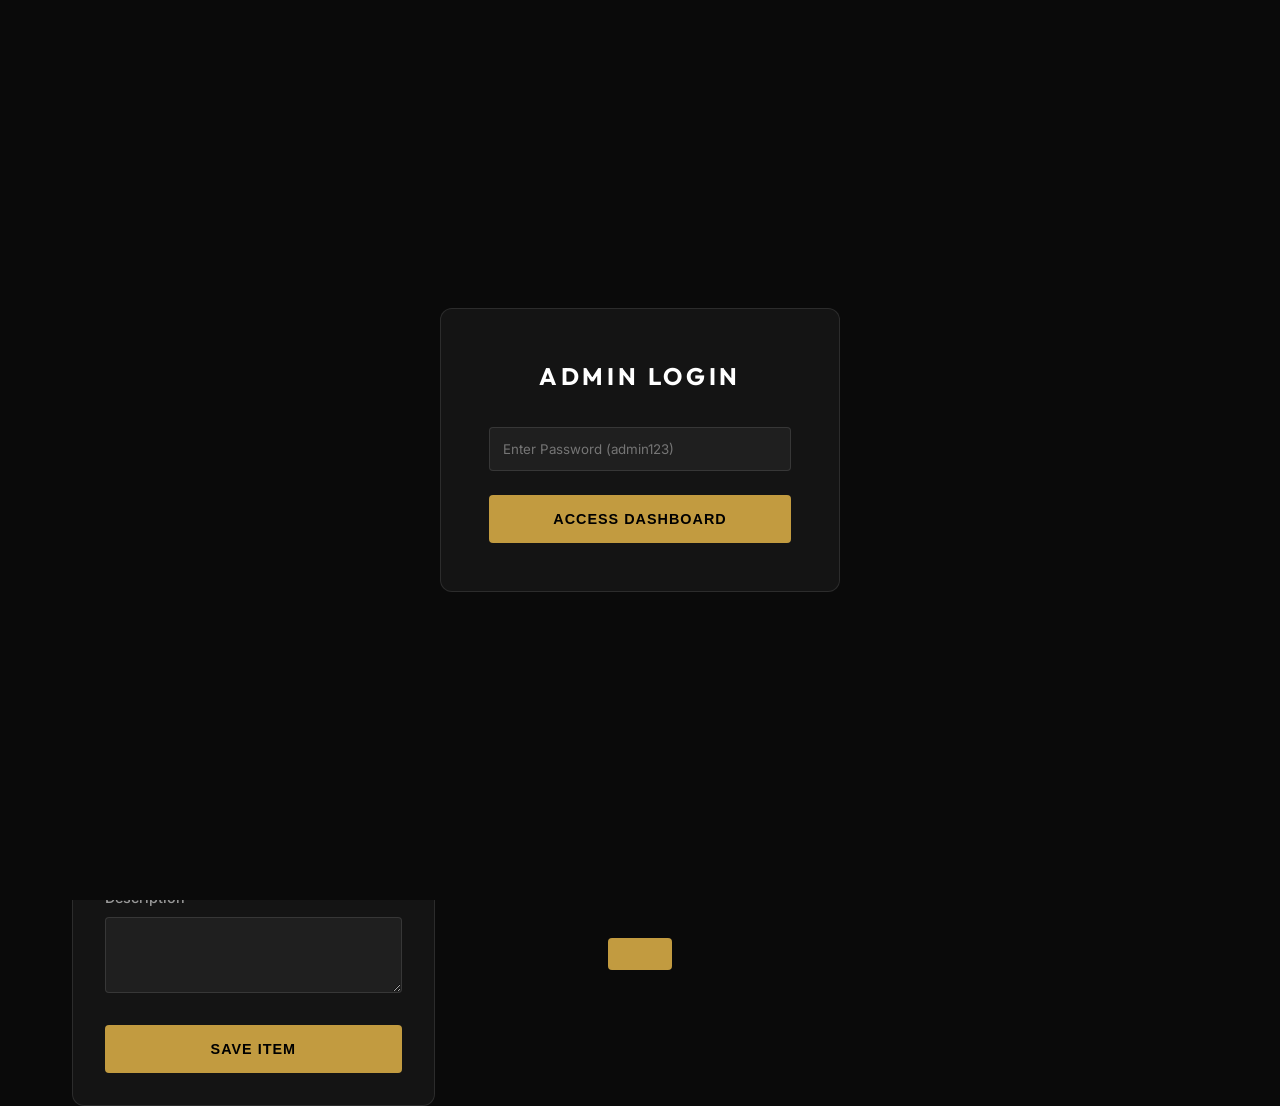
==== admin.html @ cbc79230 "Add files via upload" ====
<!DOCTYPE html>
<html lang="en">
<head>
    <meta charset="UTF-8">
    <meta name="viewport" content="width=device-width, initial-scale=1.0">
    <title>Admin Dashboard | Beast Crunch</title>
    <link rel="preconnect" href="https://fonts.googleapis.com">
    <link rel="preconnect" href="https://fonts.gstatic.com" crossorigin>
    <link href="https://fonts.googleapis.com/css2?family=Outfit:wght@300;400;600;700&family=Inter:wght@300;400;500;600&display=swap" rel="stylesheet">
    <link rel="stylesheet" href="styles.css">
    <style>
        .admin-container {
            padding-top: 120px;
            min-height: 100vh;
        }
        .admin-header {
            display: flex;
            justify-content: space-between;
            align-items: center;
            margin-bottom: 3rem;
        }
        .admin-grid {
            display: grid;
            grid-template-columns: 1fr 2fr;
            gap: 3rem;
        }
        .admin-form {
            background: var(--bg-card);
            padding: 2rem;
            border-radius: 12px;
            border: 1px solid var(--glass-border);
            position: sticky;
            top: 100px;
        }
        .form-group {
            margin-bottom: 1.5rem;
        }
        .form-group label {
            display: block;
            margin-bottom: 0.5rem;
            font-size: 0.9rem;
            color: var(--text-dim);
        }
        .form-group input, .form-group textarea, .form-group select {
            width: 100%;
            padding: 0.8rem;
            background: var(--glass);
            border: 1px solid var(--glass-border);
            color: #fff;
            border-radius: 4px;
            font-family: inherit;
        }
        .admin-table {
            width: 100%;
            border-collapse: collapse;
        }
        .admin-table th, .admin-table td {
            text-align: left;
            padding: 1.2rem;
            border-bottom: 1px solid var(--glass-border);
        }
        .admin-table th {
            color: var(--primary);
            font-family: 'Outfit';
            text-transform: uppercase;
            font-size: 0.8rem;
            letter-spacing: 1px;
        }
        .actions-cell {
            display: flex;
            gap: 0.5rem;
        }
        .btn-sm {
            padding: 0.5rem 1rem;
            font-size: 0.8rem;
        }
        .btn-danger {
            background: #e74c3c;
            color: #fff;
        }
        .login-overlay {
            position: fixed;
            top: 0;
            left: 0;
            width: 100%;
            height: 100%;
            background: var(--bg-dark);
            z-index: 5000;
            display: flex;
            align-items: center;
            justify-content: center;
        }
        .login-box {
            background: var(--bg-card);
            padding: 3rem;
            border-radius: 12px;
            border: 1px solid var(--glass-border);
            text-align: center;
            max-width: 400px;
            width: 90%;
        }
        .login-box h2 { margin-bottom: 2rem; }
        .admin-tabs {
            display: flex;
            gap: 1rem;
            margin-bottom: 2rem;
            border-bottom: 1px solid var(--glass-border);
            padding-bottom: 1rem;
        }
        .tab-btn {
            background: transparent;
            border: none;
            color: var(--text-dim);
            font-family: 'Outfit';
            font-size: 1rem;
            font-weight: 600;
            padding: 0.5rem 1rem;
            cursor: pointer;
            transition: var(--transition);
            position: relative;
        }
        .tab-btn.active {
            color: var(--primary);
        }
        .tab-btn.active::after {
            content: '';
            position: absolute;
            bottom: -1rem;
            left: 0;
            right: 0;
            height: 2px;
            background: var(--primary);
        }
        #order-count-badge {
            background: var(--primary);
            color: var(--bg-dark);
            font-size: 0.7rem;
            padding: 2px 6px;
            border-radius: 10px;
            margin-left: 5px;
        }
        .tab-view {
            display: none;
        }
        .tab-view.active {
            display: block;
        }
        .order-cust-info {
            font-size: 0.85rem;
        }
        .order-cust-info strong {
            display: block;
            color: var(--primary);
            margin-bottom: 4px;
        }
        .order-items-list {
            font-size: 0.8rem;
            color: var(--text-dim);
            list-style: disc;
            padding-left: 1rem;
        }
        .status-badge {
            font-size: 0.7rem;
            padding: 4px 8px;
            border-radius: 4px;
            text-transform: uppercase;
            font-weight: 700;
        }
        .status-active { background: rgba(194, 155, 64, 0.2); color: var(--primary); }
        .status-completed { background: rgba(46, 204, 113, 0.2); color: #2ecc71; }
    </style>
</head>
<body>
    <header id="header" class="scrolled">
        <nav class="container">
            <div class="logo">BEAST<span>ADMIN</span></div>
            <ul class="nav-links">
                <li><a href="index.html">Back to Site</a></li>
            </ul>
        </nav>
    </header>

    <div id="login-screen" class="login-overlay">
        <div class="login-box">
            <h2>Admin Login</h2>
            <div class="form-group">
                <input type="password" id="admin-pass" placeholder="Enter Password (admin123)">
            </div>
            <button id="login-btn" class="btn btn-primary btn-block">Access Dashboard</button>
        </div>
    </div>
    <main class="container admin-container">
        <div class="admin-tabs">
            <button class="tab-btn active" data-tab="menu">Menu Management</button>
            <button class="tab-btn" data-tab="orders">Customer Orders <span id="order-count-badge">0</span></button>
        </div>

        <div id="menu-management-view" class="tab-view active">
            <div class="admin-header">
                <h1>Menu <span>Management</span></h1>
                <button id="reset-btn" class="btn btn-outline">Reset to Defaults</button>
            </div>

            <div class="admin-grid">
                <div class="admin-form">
                    <h3 id="form-title" style="margin-bottom: 1.5rem;">Add New Item</h3>
                    <form id="item-form">
                        <input type="hidden" id="edit-id">
                        <div class="form-group">
                            <label>Name</label>
                            <input type="text" id="item-name" required>
                        </div>
                        <div class="form-group">
                            <label>Category</label>
                            <select id="item-category">
                                <option value="starters">Starters</option>
                                <option value="mains">Mains</option>
                                <option value="desserts">Desserts</option>
                                <option value="drinks">Drinks</option>
                            </select>
                        </div>
                        <div class="form-group">
                            <label>Price (₹)</label>
                            <input type="number" id="item-price" step="0.01" required>
                        </div>
                        <div class="form-group">
                            <label>Discount (%)</label>
                            <input type="number" id="item-discount" value="0">
                        </div>
                        <div class="form-group">
                            <label>Image URL</label>
                            <input type="url" id="item-image" value="https://images.unsplash.com/photo-1546069901-ba9599a7e63c?w=800">
                        </div>
                        <div class="form-group">
                            <label>Description</label>
                            <textarea id="item-desc" rows="3" required></textarea>
                        </div>
                        <button type="submit" id="submit-btn" class="btn btn-primary btn-block">Save Item</button>
                        <button type="button" id="cancel-edit" class="btn btn-outline btn-block" style="display:none; margin-top: 0.5rem;">Cancel Edit</button>
                    </form>
                </div>

                <div class="admin-list">
                    <table class="admin-table">
                        <thead>
                            <tr>
                                <th>Item</th>
                                <th>Category</th>
                                <th>Price</th>
                                <th>Actions</th>
                            </tr>
                        </thead>
                        <tbody id="admin-menu-list">
                            <!-- Items populated by admin.js -->
                        </tbody>
                    </table>
                </div>
            </div>
        </div>

        <div id="orders-management-view" class="tab-view">
            <div class="admin-header">
                <h1>Customer <span>Orders</span></h1>
                <div style="display:flex; gap: 10px;">
                    <button id="generate-sample-order" class="btn btn-primary btn-sm">Generate Sample</button>
                    <button id="clear-orders" class="btn btn-outline btn-sm">Clear History</button>
                </div>
            </div>
            
            <table class="admin-table">
                <thead>
                    <tr>
                        <th>Order ID</th>
                        <th>Customer Details</th>
                        <th>Items Ordered</th>
                        <th>Total</th>
                        <th>Payment / Status</th>
                        <th>Actions</th>
                    </tr>
                </thead>
                <tbody id="admin-orders-list">
                    <!-- Orders populated by admin.js -->
                </tbody>
            </table>
        </div>
    </main>

    <div id="toast" class="toast"></div>

    <script src="admin.js"></script>
</body>
</html>
---- styles.css ----
:root {
    --primary: #c29b40;
    --primary-light: #d4ae5e;
    --bg-dark: #0a0a0a;
    --bg-card: #141414;
    --text-main: #e0e0e0;
    --text-dim: #999;
    --glass: rgba(255, 255, 255, 0.05);
    --glass-border: rgba(255, 255, 255, 0.1);
    --transition: all 0.6s cubic-bezier(0.16, 1, 0.3, 1);
    --header-height: 80px;
    --container-max-width: 1200px;
    --tracking-wider: 0.15em;
    --shadow-premium: 0 20px 40px rgba(0,0,0,0.4);
}

* {
    margin: 0;
    padding: 0;
    box-sizing: border-box;
}

html {
    scroll-behavior: smooth;
    font-size: 16px;
}

body {
    background-color: var(--bg-dark);
    color: var(--text-main);
    font-family: 'Inter', sans-serif;
    line-height: 1.6;
    overflow-x: hidden;
}

h1, h2, h3, h4, .logo {
    font-family: 'Outfit', sans-serif;
    color: #fff;
    letter-spacing: var(--tracking-wider);
    text-transform: uppercase;
}

.container {
    max-width: var(--container-max-width);
    margin: 0 auto;
    padding: 0 2rem;
}

/* Header & Nav */
header {
    height: var(--header-height);
    display: flex;
    align-items: center;
    position: fixed;
    top: 0;
    left: 0;
    width: 100%;
    z-index: 1000;
    transition: var(--transition);
    background: transparent;
}

header.scrolled {
    background: rgba(10, 10, 10, 0.95);
    backdrop-filter: blur(10px);
    height: 70px;
    border-bottom: 1px solid var(--glass-border);
}

nav {
    width: 100%;
    display: flex;
    justify-content: space-between;
    align-items: center;
}

.logo {
    font-size: 1.5rem;
    font-weight: 700;
    letter-spacing: 2px;
}

.logo span {
    color: var(--primary);
    font-weight: 300;
}

.nav-links {
    display: flex;
    list-style: none;
    gap: 2.5rem;
}

.nav-links a {
    text-decoration: none;
    color: var(--text-main);
    font-weight: 500;
    font-size: 0.9rem;
    text-transform: uppercase;
    letter-spacing: 1px;
    transition: var(--transition);
    position: relative;
}

.nav-links a::after {
    content: '';
    position: absolute;
    bottom: -5px;
    left: 0;
    width: 0;
    height: 2px;
    background: var(--primary);
    transition: var(--transition);
}

.nav-links a:hover::after {
    width: 100%;
}

.header-actions {
    display: flex;
    align-items: center;
    gap: 1.5rem;
}

.icon-btn {
    background: none;
    border: none;
    color: #fff;
    cursor: pointer;
    position: relative;
    padding: 8px;
    transition: var(--transition);
}

.icon-btn:hover {
    color: var(--primary);
}

#cart-count {
    position: absolute;
    top: 0;
    right: 0;
    background: var(--primary);
    color: #000;
    font-size: 0.7rem;
    font-weight: 700;
    width: 18px;
    height: 18px;
    border-radius: 50%;
    display: flex;
    align-items: center;
    justify-content: center;
}

.menu-toggle {
    display: none;
    flex-direction: column;
    gap: 6px;
    background: none;
    border: none;
    cursor: pointer;
}

.menu-toggle span {
    width: 30px;
    height: 2px;
    background: #fff;
    transition: var(--transition);
}

/* Hero Section */
.hero {
    height: 100vh;
    display: flex;
    align-items: center;
    position: relative;
    overflow: hidden;
}

.hero-bg {
    position: absolute;
    top: 0;
    left: 0;
    width: 100%;
    height: 100%;
    background: url('hero.png') no-repeat center center/cover;
    animation: kenBurns 20s infinite alternate;
    z-index: 1;
}

@keyframes kenBurns {
    0% { transform: scale(1); }
    100% { transform: scale(1.1); }
}

.hero-overlay {
    position: absolute;
    top: 0;
    left: 0;
    width: 100%;
    height: 100%;
    background: radial-gradient(circle at center, rgba(0,0,0,0.4), rgba(0,0,0,0.9));
    z-index: 2;
}

.hero-content {
    position: relative;
    z-index: 10;
    max-width: 700px;
}

.hero h1 {
    font-size: 4.5rem;
    font-weight: 700;
    line-height: 1.1;
    margin-bottom: 2rem;
}

.hero h1 span {
    color: var(--primary);
}

.hero p {
    font-size: 1.2rem;
    color: var(--text-dim);
    margin-bottom: 3rem;
    max-width: 500px;
}

.hero-btns {
    display: flex;
    gap: 1.5rem;
}

.btn {
    padding: 1rem 2.5rem;
    border-radius: 4px;
    text-decoration: none;
    font-weight: 600;
    font-size: 0.9rem;
    text-transform: uppercase;
    letter-spacing: 1px;
    transition: var(--transition);
    cursor: pointer;
    border: none;
    display: inline-block;
}

.btn-primary {
    background: var(--primary);
    color: #000;
}

.btn-primary:hover {
    background: var(--primary-light);
    transform: translateY(-3px);
    box-shadow: 0 10px 20px rgba(194, 155, 64, 0.2);
}

.btn-outline {
    background: transparent;
    color: #fff;
    border: 1px solid var(--glass-border);
}

.btn-outline:hover {
    background: var(--glass);
    border-color: #fff;
}

.scroll-indicator {
    position: absolute;
    bottom: 30px;
    left: 50%;
    transform: translateX(-50%);
    z-index: 10;
}

.mouse {
    width: 26px;
    height: 42px;
    border: 2px solid var(--glass-border);
    border-radius: 20px;
    position: relative;
}

.mouse::before {
    content: '';
    position: absolute;
    top: 10px;
    left: 50%;
    transform: translateX(-50%);
    width: 4px;
    height: 8px;
    background: var(--primary);
    border-radius: 2px;
    animation: scrollAnim 2s infinite;
}

@keyframes scrollAnim {
    0% { opacity: 1; transform: translateX(-50%) translateY(0); }
    100% { opacity: 0; transform: translateX(-50%) translateY(15px); }
}

/* Menu Section */
.menu-section {
    padding: 10rem 0;
}

.section-header {
    text-align: center;
    margin-bottom: 5rem;
}

.section-header h2 {
    font-size: 3rem;
    margin-bottom: 2rem;
}

.section-header h2 span {
    color: var(--primary);
}

.menu-categories {
    display: flex;
    justify-content: center;
    gap: 1.5rem;
    flex-wrap: wrap;
}

.cat-btn {
    background: var(--glass);
    border: 1px solid var(--glass-border);
    color: var(--text-dim);
    padding: 0.8rem 1.8rem;
    border-radius: 30px;
    cursor: pointer;
    transition: var(--transition);
    font-weight: 500;
}

.cat-btn.active, .cat-btn:hover {
    background: var(--primary);
    color: #000;
    border-color: var(--primary);
}

.menu-grid {
    display: grid;
    grid-template-columns: repeat(auto-fill, minmax(300px, 1fr));
    gap: 2.5rem;
}

.menu-item {
    background: var(--bg-card);
    border: 1px solid var(--glass-border);
    border-radius: 12px;
    overflow: hidden;
    transition: var(--transition);
    position: relative;
}

.menu-item:hover {
    transform: translateY(-10px);
    border-color: var(--primary);
    box-shadow: 0 20px 40px rgba(0, 0, 0, 0.4);
}

.menu-item-img {
    height: 220px;
    width: 100%;
    background-size: cover;
    background-position: center;
    position: relative;
}

.discount-badge {
    position: absolute;
    top: 15px;
    left: 15px;
    background: #e74c3c;
    color: #fff;
    padding: 4px 10px;
    border-radius: 4px;
    font-size: 0.8rem;
    font-weight: 700;
}

.menu-item-content {
    padding: 1.5rem;
}

.menu-item-header {
    display: flex;
    justify-content: space-between;
    align-items: flex-start;
    margin-bottom: 1rem;
}

.menu-item h3 {
    font-size: 1.2rem;
    color: #fff;
}

.price {
    color: var(--primary);
    font-weight: 700;
    font-size: 1.1rem;
}

.old-price {
    text-decoration: line-through;
    color: var(--text-dim);
    font-size: 0.9rem;
    margin-right: 5px;
}

.menu-item p {
    color: var(--text-dim);
    font-size: 0.9rem;
    margin-bottom: 2rem;
    height: 3em;
    overflow: hidden;
}

.add-btn {
    width: 100%;
    padding: 0.8rem;
    background: var(--glass);
    border: 1px solid var(--glass-border);
    color: #fff;
    border-radius: 6px;
    cursor: pointer;
    font-weight: 600;
    transition: var(--transition);
}

.add-btn:hover {
    background: var(--primary);
    color: #000;
    border-color: var(--primary);
}

/* Cart Sidebar */
.cart-sidebar {
    position: fixed;
    top: 0;
    right: -400px;
    width: 400px;
    height: 100%;
    background: var(--bg-card);
    z-index: 2000;
    box-shadow: -10px 0 30px rgba(0, 0, 0, 0.5);
    transition: var(--transition);
    display: flex;
    flex-direction: column;
}

.cart-sidebar.open {
    right: 0;
}

.cart-header {
    padding: 2rem;
    border-bottom: 1px solid var(--glass-border);
    display: flex;
    justify-content: space-between;
    align-items: center;
}

.close-btn {
    background: none;
    border: none;
    color: #fff;
    font-size: 2rem;
    cursor: pointer;
}

.cart-items {
    flex: 1;
    overflow-y: auto;
    padding: 2rem;
}

.empty-cart-msg {
    text-align: center;
    color: var(--text-dim);
    margin-top: 5rem;
}

.cart-item {
    display: flex;
    gap: 1rem;
    margin-bottom: 2rem;
    animation: slideIn 0.3s forwards;
}

@keyframes slideIn {
    from { transform: translateX(20px); opacity: 0; }
    to { transform: translateX(0); opacity: 1; }
}

.cart-item-img {
    width: 60px;
    height: 60px;
    border-radius: 6px;
    background-size: cover;
}

.cart-item-info {
    flex: 1;
}

.cart-item-info h4 {
    font-size: 0.9rem;
    margin-bottom: 5px;
}

.cart-item-controls {
    display: flex;
    align-items: center;
    gap: 10px;
}

.qty-btn {
    background: var(--glass);
    border: 1px solid var(--glass-border);
    color: #fff;
    width: 24px;
    height: 24px;
    display: flex;
    align-items: center;
    justify-content: center;
    border-radius: 4px;
    cursor: pointer;
}

.cart-footer {
    padding: 2rem;
    border-top: 1px solid var(--glass-border);
    background: rgba(20, 20, 20, 0.8);
}

.cart-total {
    display: flex;
    justify-content: space-between;
    font-size: 1.2rem;
    font-weight: 700;
    margin-bottom: 1.5rem;
}

.btn-block {
    width: 100%;
}

/* Footer */
footer {
    background: #050505;
    padding: 8rem 0 2rem;
    border-top: 1px solid var(--glass-border);
}

.footer-grid {
    display: grid;
    grid-template-columns: 2fr 1fr 1.5fr;
    gap: 4rem;
    margin-bottom: 5rem;
}

.footer-info .logo {
    margin-bottom: 1.5rem;
}

.footer-info p {
    color: var(--text-dim);
    margin-bottom: 2rem;
}

.social-links {
    display: flex;
    gap: 1rem;
}

.social-icon {
    color: var(--text-dim);
    background: var(--glass);
    border: 1px solid var(--glass-border);
    width: 40px;
    height: 40px;
    display: flex;
    align-items: center;
    justify-content: center;
    border-radius: 50%;
    transition: var(--transition);
    text-decoration: none;
}

.social-icon:hover {
    background: var(--primary);
    color: #000;
    border-color: var(--primary);
    transform: translateY(-3px);
}

.footer-grid h4 {
    margin-bottom: 2rem;
    color: var(--primary);
    text-transform: uppercase;
    font-size: 0.9rem;
    letter-spacing: 2px;
}

.footer-links ul {
    list-style: none;
}

.footer-links li {
    margin-bottom: 1rem;
}

.footer-links a {
    color: var(--text-dim);
    text-decoration: none;
    transition: var(--transition);
}

.footer-links a:hover {
    color: var(--primary);
    padding-left: 5px;
}

.footer-contact p {
    color: var(--text-dim);
    margin-bottom: 1rem;
}

.footer-bottom {
    text-align: center;
    padding-top: 3rem;
    border-top: 1px solid rgba(255, 255, 255, 0.05);
    font-size: 0.8rem;
    color: #444;
}

/* Toast Notification */
.toast {
    position: fixed;
    bottom: 30px;
    left: 50%;
    transform: translateX(-50%) translateY(100px);
    background: var(--primary);
    color: #000;
    padding: 1rem 2rem;
    border-radius: 4px;
    font-weight: 600;
    z-index: 3000;
    transition: transform 0.3s cubic-bezier(0.175, 0.885, 0.32, 1.275);
}

.toast.show {
    transform: translateX(-50%) translateY(0);
}

/* Modal for Payment */
.modal {
    position: fixed;
    top: 0;
    left: 0;
    width: 100%;
    height: 100%;
    background: rgba(0, 0, 0, 0.8);
    backdrop-filter: blur(8px);
    z-index: 3000;
    display: none;
    align-items: center;
    justify-content: center;
    opacity: 0;
    transition: var(--transition);
}

.modal.show {
    display: flex;
    opacity: 1;
}

.modal-content {
    background: var(--bg-card);
    padding: 3rem;
    border-radius: 12px;
    max-width: 500px;
    width: 95%;
    max-height: 90vh;
    overflow-y: auto;
    border: 1px solid var(--glass-border);
    animation: modalSlide 0.4s cubic-bezier(0.175, 0.885, 0.32, 1.275);
}

.form-group {
    margin-bottom: 1.5rem;
}

.form-group label {
    display: block;
    margin-bottom: 0.5rem;
    font-size: 0.85rem;
    color: var(--text-dim);
    font-weight: 500;
}

.form-group input, 
.form-group textarea {
    width: 100%;
    padding: 0.8rem 1rem;
    background: var(--glass);
    border: 1px solid var(--glass-border);
    border-radius: 6px;
    color: #fff;
    transition: var(--transition);
}

@keyframes modalSlide {
    from { transform: translateY(50px); opacity: 0; }
    to { transform: translateY(0); opacity: 1; }
}

.modal-content h3 {
    font-size: 1.8rem;
    margin-bottom: 1rem;
    text-align: center;
}

.modal-content p {
    color: var(--text-dim);
    text-align: center;
    margin-bottom: 2rem;
}

.checkout-step {
    display: none;
    flex-direction: column;
    animation: stepFade 0.4s ease-out;
}

@keyframes stepFade {
    from { opacity: 0; transform: translateX(10px); }
    to { opacity: 1; transform: translateX(0); }
}

.checkout-step.active {
    display: flex;
}

.location-types {
    display: flex;
    gap: 1rem;
    margin-top: 0.5rem;
}

.loc-option {
    flex: 1;
    background: var(--glass);
    border: 1px solid var(--glass-border);
    padding: 0.8rem;
    border-radius: 6px;
    display: flex;
    align-items: center;
    justify-content: center;
    gap: 8px;
    cursor: pointer;
    transition: var(--transition);
}

.loc-option:has(input:checked) {
    border-color: var(--primary);
    background: rgba(194, 155, 64, 0.1);
}

.loc-option input {
    accent-color: var(--primary);
}

.modal-actions {
    display: flex;
    gap: 1rem;
    margin-top: 1rem;
}

.modal-actions .btn {
    flex: 1;
}

.online-methods {
    display: flex;
    gap: 1rem;
    margin-bottom: 2rem;
}

.online-method-btn {
    flex: 1;
    padding: 1rem;
    background: var(--glass);
    border: 1px solid var(--glass-border);
    color: #fff;
    border-radius: 6px;
    cursor: pointer;
    font-weight: 500;
    transition: var(--transition);
}

.online-method-btn.active {
    background: var(--primary);
    color: #000;
    border-color: var(--primary);
}

.order-summary-mini {
    display: flex;
    justify-content: space-between;
    align-items: center;
    background: rgba(255, 255, 255, 0.05);
    padding: 1rem 1.5rem;
    border-radius: 8px;
    margin-bottom: 2rem;
    border: 1px solid var(--glass-border);
}

.order-summary-mini span {
    font-size: 0.9rem;
    color: var(--text-dim);
}

.order-summary-mini strong {
    font-size: 1.2rem;
    color: var(--primary);
}

.payment-logo-row {
    display: flex;
    justify-content: center;
    gap: 2rem;
    margin-bottom: 1.5rem;
    opacity: 0.7;
}

.qr-container {
    display: flex;
    flex-direction: column;
    align-items: center;
    gap: 1.5rem;
}

.qr-frame {
    background: #fff;
    padding: 1rem;
    border-radius: 12px;
    box-shadow: 0 0 20px rgba(194, 155, 64, 0.2);
    color: #000;
}

.visa-mc-logos {
    display: flex;
    justify-content: flex-end;
    gap: 10px;
    margin-bottom: 1rem;
    opacity: 0.8;
}

.card-mockup {
    width: 100%;
    height: 180px;
    background: linear-gradient(135deg, #1a1a1a 0%, #000 100%);
    border-radius: 15px;
    padding: 2rem;
    margin-bottom: 2rem;
    position: relative;
    border: 1px solid rgba(255, 255, 255, 0.1);
    display: flex;
    flex-direction: column;
    justify-content: flex-end;
    box-shadow: 0 10px 30px rgba(0,0,0,0.5);
}

.card-chip {
    width: 40px;
    height: 30px;
    background: linear-gradient(135deg, #c29b40 0%, #e8e8e8 100%);
    border-radius: 4px;
    position: absolute;
    top: 2rem;
    left: 2rem;
}

.card-number-display {
    font-family: 'Courier New', Courier, monospace;
    font-size: 1.4rem;
    letter-spacing: 3px;
    margin-bottom: 1.5rem;
    color: #fff;
}

.card-info-row {
    display: flex;
    justify-content: space-between;
    font-size: 0.7rem;
    color: var(--text-dim);
    text-transform: uppercase;
    letter-spacing: 1px;
}

.on-submit-loading {
    pointer-events: none;
    opacity: 0.7;
}

.on-submit-loading::after {
    content: '...';
    display: inline-block;
    animation: dots 1.5s infinite;
}

@keyframes dots {
    0%, 20% { content: '.'; }
    40% { content: '..'; }
    60% { content: '...'; }
}

.phone-input-group {
    display: flex;
    gap: 10px;
}

.custom-country-picker {
    position: relative;
    width: 90px;
}

.country-btn {
    width: 100%;
    height: 100%;
    background: var(--glass);
    border: 1px solid var(--glass-border);
    color: #fff;
    border-radius: 6px;
    display: flex;
    align-items: center;
    justify-content: center;
    gap: 6px;
    cursor: pointer;
    font-size: 0.9rem;
    transition: var(--transition);
}

.country-btn:hover {
    border-color: var(--primary);
}

.country-dropdown {
    position: absolute;
    top: calc(100% + 5px);
    left: 0;
    width: 200px;
    background: #0a0a0a;
    border: 1px solid var(--glass-border);
    border-radius: 8px;
    box-shadow: 0 10px 30px rgba(0,0,0,0.5);
    z-index: 1000;
    max-height: 250px;
    overflow-y: auto;
    display: none;
    animation: fadeIn 0.2s ease-out;
}

.country-dropdown.show {
    display: block;
}

.country-item {
    padding: 10px 15px;
    cursor: pointer;
    font-size: 0.85rem;
    transition: var(--transition);
    color: var(--text-dim);
}

.country-item:hover {
    background: rgba(194, 155, 64, 0.1);
    color: var(--primary);
}

.country-item.active {
    color: var(--primary);
    font-weight: 600;
}

.step-progress {
    display: flex;
    justify-content: space-between;
    margin-bottom: 2.5rem;
    position: relative;
}

.step-progress::before {
    content: '';
    position: absolute;
    top: 5px;
    left: 0;
    right: 0;
    height: 2px;
    background: var(--glass-border);
    z-index: 1;
}

.progress-bar {
    position: relative;
    z-index: 2;
    background: var(--bg);
    padding: 0 10px;
    color: var(--text-dim);
    font-size: 0.8rem;
    font-weight: 600;
    text-transform: uppercase;
}

.progress-bar::before {
    content: '';
    display: block;
    width: 12px;
    height: 12px;
    background: var(--glass-border);
    border-radius: 50%;
    margin: 0 auto 8px;
    transition: var(--transition);
}

.progress-bar.active {
    color: var(--primary);
}

.progress-bar.active::before {
    background: var(--primary);
    box-shadow: 0 0 15px var(--primary);
}

.payment-options {
    display: flex;
    flex-direction: column;
    gap: 1rem;
    margin-bottom: 2rem;
}

.payment-opt {
    background: var(--glass);
    border: 1px solid var(--glass-border);
    color: #fff;
    padding: 1.5rem;
    border-radius: 8px;
    display: flex;
    align-items: center;
    gap: 1.5rem;
    cursor: pointer;
    transition: var(--transition);
    text-align: left;
    width: 100%;
}

.payment-opt:hover {
    border-color: var(--primary);
    background: rgba(194, 155, 64, 0.1);
}

.opt-icon {
    font-size: 2rem;
}

.opt-text strong {
    display: block;
    font-size: 1.1rem;
    margin-bottom: 3px;
}

.opt-text span {
    font-size: 0.85rem;
    color: var(--text-dim);
}

.form-grid {
    display: grid;
    grid-template-columns: 1fr 1fr;
    gap: 1.5rem;
}

@media (max-width: 600px) {
    .form-grid {
        grid-template-columns: 1fr;
        gap: 0;
    }
}

.loc-option {
    flex: 1;
}

.loc-card {
    padding: 0.8rem;
    text-align: center;
    background: var(--glass);
    border: 1px solid var(--glass-border);
    border-radius: 6px;
    font-size: 0.8rem;
    transition: var(--transition);
}

.loc-option input {
    display: none;
}

.loc-option input:checked + .loc-card {
    border-color: var(--primary);
    background: rgba(194, 155, 64, 0.1);
}

.online-step-view {
    animation: fadeIn 0.3s ease-out;
}

@keyframes fadeIn {
    from { opacity: 0; transform: translateY(5px); }
    to { opacity: 1; transform: translateY(0); }
}

.modal-content::-webkit-scrollbar {
    width: 6px;
}

.modal-content::-webkit-scrollbar-thumb {
    background: var(--glass-border);
    border-radius: 10px;
}
/* Responsive */
@media (max-width: 1024px) {
    .hero h1 { font-size: 3.5rem; }
    .footer-grid { grid-template-columns: 1fr 1fr; }
}

@media (max-width: 768px) {
    header { background: rgba(10, 10, 10, 0.95); backdrop-filter: blur(10px); }
    .nav-links {
        position: fixed;
        top: 0;
        right: -100%;
        width: 80%;
        height: 100%;
        background: var(--bg-dark);
        flex-direction: column;
        justify-content: center;
        align-items: center;
        transition: var(--transition);
        z-index: 1500;
    }
    .nav-links.open { right: 0; }
    .menu-toggle { display: flex; z-index: 1600; }
    .hero h1 { font-size: 2.8rem; }
    .cart-sidebar { width: 100%; right: -100%; }
    .footer-grid { grid-template-columns: 1fr; }
}

/* About & Contact Sections */
.about-section {
    padding: 100px 0;
    background: #080808;
}

.about-grid {
    display: grid;
    grid-template-columns: 1fr 1.2fr;
    gap: 4rem;
    align-items: center;
}

.about-image img {
    width: 100%;
    border-radius: 12px;
    box-shadow: 0 20px 40px rgba(0,0,0,0.5);
    border: 1px solid var(--glass-border);
}

.about-text h2 {
    font-size: 2.5rem;
    margin-bottom: 2rem;
}

.about-text p {
    color: var(--text-dim);
    line-height: 1.8;
    margin-bottom: 1.5rem;
}

.about-features {
    display: flex;
    gap: 2rem;
    margin-top: 3rem;
}

.feature-card {
    flex: 1;
    background: var(--glass);
    border: 1px solid var(--glass-border);
    padding: 1.5rem;
    border-radius: 10px;
    transition: var(--transition);
}

.feature-card:hover {
    transform: translateY(-5px);
    border-color: var(--primary);
}

.feature-icon {
    font-size: 2rem;
    display: block;
    margin-bottom: 10px;
}

.feature-card h4 {
    color: var(--primary);
    margin-bottom: 8px;
}

.feature-card p {
    font-size: 0.85rem;
    margin-bottom: 0;
}

.contact-section {
    padding-bottom: 100px;
}

.contact-grid {
    display: grid;
    grid-template-columns: 1.5fr 1fr;
    gap: 3rem;
    margin-top: 3rem;
}

.contact-form {
    background: var(--glass);
    border: 1px solid var(--glass-border);
    padding: 2.5rem;
    border-radius: 15px;
}

.info-side {
    display: flex;
    flex-direction: column;
    gap: 2rem;
}

.hours-card, .location-card {
    background: var(--glass);
    border: 1px solid var(--glass-border);
    padding: 2rem;
    border-radius: 12px;
}

.hours-list {
    list-style: none;
    margin-top: 1.5rem;
}

.hours-list li {
    display: flex;
    justify-content: space-between;
    padding: 8px 0;
    border-bottom: 1px solid rgba(255, 255, 255, 0.05);
    font-size: 0.9rem;
    color: var(--text-dim);
}

.hours-list li span:last-child {
    color: #fff;
}

@media (max-width: 992px) {
    .about-grid {
        grid-template-columns: 1fr;
        gap: 2rem;
    }
    .about-image { order: 2; }
    .about-text { order: 1; }
}

/* Map Section */
.map-section {
    padding-bottom: 100px;
}

.map-wrapper {
    position: relative;
    border-radius: 15px;
    overflow: hidden;
    border: 1px solid var(--glass-border);
    box-shadow: 0 30px 60px rgba(0,0,0,0.5);
}

.map-wrapper iframe {
    filter: grayscale(1) invert(0.92) contrast(1.2) brightness(0.9);
}

.map-info-overlay {
    position: absolute;
    top: 30px;
    left: 30px;
    z-index: 10;
}

.map-info-overlay .info-card {
    background: rgba(10, 10, 10, 0.85);
    backdrop-filter: blur(10px);
    border: 1px solid var(--glass-border);
    padding: 2rem;
    border-radius: 12px;
    max-width: 300px;
}

.map-info-overlay .info-card h4 {
    color: var(--primary);
    margin-bottom: 10px;
    font-size: 1.2rem;
}

.map-info-overlay .info-card p {
    font-size: 0.9rem;
    color: var(--text-dim);
    margin-bottom: 20px;
}

@media (max-width: 768px) {
    .map-info-overlay {
        position: relative;
        top: 0;
        left: 0;
        padding: 20px;
        background: var(--bg);
    }
    .map-info-overlay .info-card {
        max-width: 100%;
    }
}

/* Testimonials */
.testimonials-section {
    padding: 100px 0;
    text-align: center;
}

.testimonial-grid {
    display: grid;
    grid-template-columns: repeat(auto-fit, minmax(300px, 1fr));
    gap: 2.5rem;
    margin-top: 3rem;
}

.testimonial-card {
    background: var(--glass);
    border: 1px solid var(--glass-border);
    padding: 3rem 2rem;
    border-radius: 15px;
    position: relative;
    transition: var(--transition);
}

.testimonial-card:hover {
    transform: translateY(-10px);
    border-color: var(--primary);
    background: rgba(194, 155, 64, 0.05);
}

.stars {
    color: var(--primary);
    font-size: 1.2rem;
    margin-bottom: 1.5rem;
}

.testimonial-card p {
    font-style: italic;
    color: var(--text-main);
    margin-bottom: 2rem;
    line-height: 1.8;
}

.guest-info strong {
    display: block;
    color: var(--primary);
    font-size: 1.1rem;
    font-family: 'Outfit';
}

.guest-info span {
    font-size: 0.85rem;
    color: var(--text-dim);
}

/* Policy Styles */
.policy-link-btn {
    background: none;
    border: none;
    color: var(--text-dim);
    font-family: inherit;
    font-size: 0.95rem;
    cursor: pointer;
    padding: 5px 0;
    text-align: left;
    transition: var(--transition);
}

.policy-link-btn:hover {
    color: var(--primary);
    padding-left: 5px;
}

.policy-body {
    max-height: 60vh;
    overflow-y: auto;
    padding-right: 15px;
    font-size: 0.95rem;
    color: var(--text-dim);
    line-height: 1.8;
}

.policy-body h4 {
    color: #fff;
    margin: 1.5rem 0 0.5rem;
}

.policy-body p {
    margin-bottom: 1rem;
}

.modal-header {
    display: flex;
    justify-content: space-between;
    align-items: center;
    margin-bottom: 2rem;
    padding-bottom: 1rem;
    border-bottom: 1px solid var(--glass-border);
}
/* Grain Overlay */
.grain-overlay {
    position: fixed;
    top: 0;
    left: 0;
    width: 100%;
    height: 100%;
    background: url('https://grainy-gradients.vercel.app/noise.svg');
    opacity: 0.04;
    pointer-events: none;
    z-index: 9999;
}

/* Staggered Reveal Animations */
.reveal {
    opacity: 0;
    transform: translateY(30px) scale(0.98);
    transition: opacity 0.8s ease, transform 0.8s cubic-bezier(0.16, 1, 0.3, 1);
}

.reveal.active {
    opacity: 1;
    transform: translateY(0) scale(1);
}

/* Floating Headers */
.section-header h2 span {
    color: var(--primary);
    position: relative;
    display: inline-block;
}

.section-header h2 span::after {
    content: '';
    position: absolute;
    bottom: -10px;
    left: 50%;
    transform: translateX(-50%);
    width: 60px;
    height: 2px;
    background: var(--primary);
    opacity: 0.5;
}

/* Glassmorphism 2.0 */
.menu-item, .testimonial-card, .info-card {
    backdrop-filter: blur(8px);
    background: rgba(255, 255, 255, 0.03);
    box-shadow: var(--shadow-premium);
}

/* Signature Badge */
.signature-badge {
    position: absolute;
    top: 15px;
    right: 15px;
    background: var(--primary);
    color: #000;
    font-size: 0.65rem;
    font-weight: 800;
    padding: 4px 10px;
    border-radius: 20px;
    text-transform: uppercase;
    letter-spacing: 1px;
    z-index: 5;
    box-shadow: 0 4px 10px rgba(0,0,0,0.3);
}
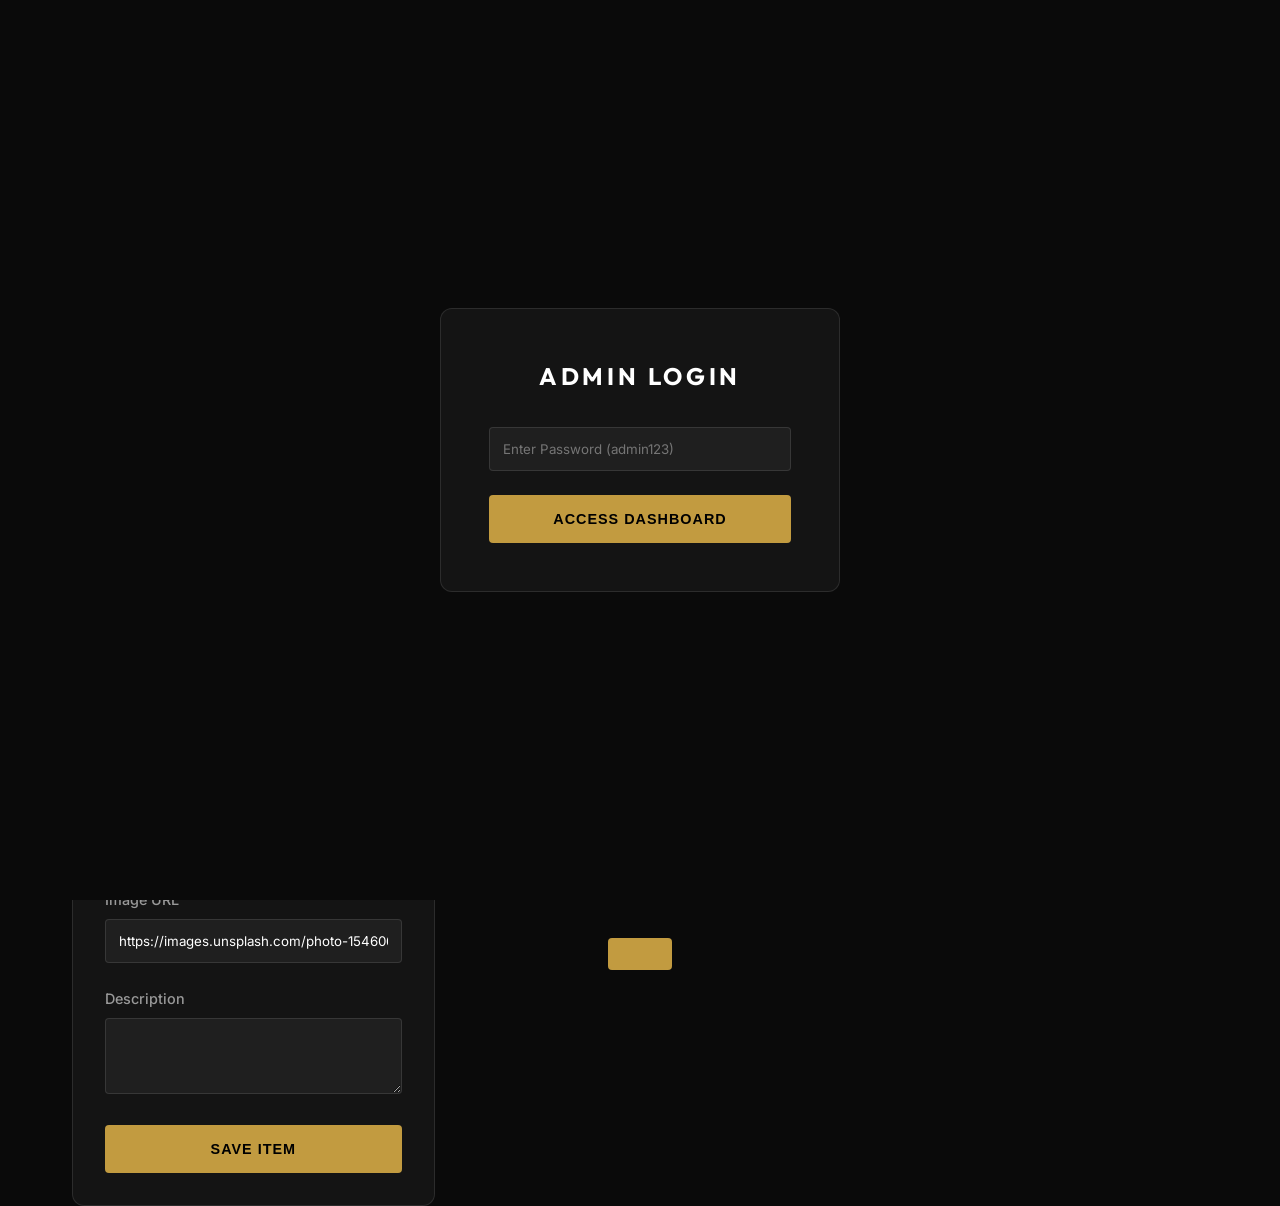
==== commit 567f74f2: "Add dietary type selection to admin form" ====
--- a/admin.html
+++ b/admin.html
@@ -217,6 +217,13 @@
                                 <option value="mains">Mains</option>
                                 <option value="desserts">Desserts</option>
                                 <option value="drinks">Drinks</option>
+                            </select>
+                        </div>
+                        <div class="form-group">
+                            <label>Dietary Type</label>
+                            <select id="item-dietary">
+                                <option value="veg">Veg (Green)</option>
+                                <option value="non-veg">Non-Veg (Red)</option>
                             </select>
                         </div>
                         <div class="form-group">
